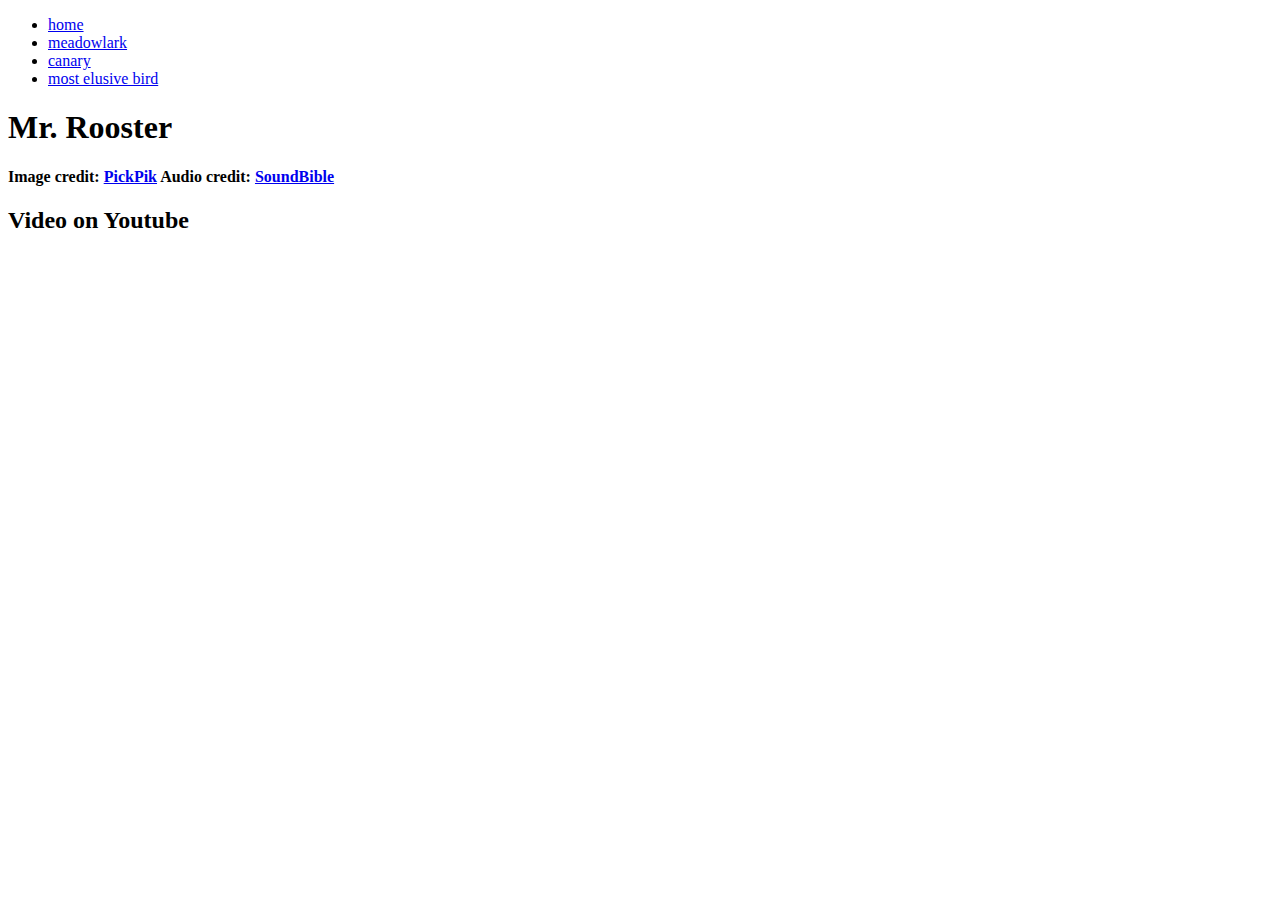
==== rooster.html @ 88c72997 "added H1 copy" ====
<!DOCTYPE html>
<html lang="en">
<head>
    <meta charset="UTF-8">
    <meta name="viewport" content="width=device-width, initial-scale=1.0">
    <title>Rooster</title>
    <link rel="stylesheet" href="assets/css/style.css">
</head>
<body>
    <nav>
        <ul>
            <li>
                <a href="index.html">home</a>
            </li>
            <li>
                <a href="meadowlark.html">meadowlark</a>
            </li>
            <li>
                <a href="canary.html">canary</a>
            </li>
            <li>
                <a href="rooster.html" class="current-page">most elusive bird</a>
            </li>
        </ul>
    </nav>
    <main>
        <h1>
            <!-- Bird name here -->
          Mr. Rooster
        </h1>
        <!-- Description of bird -->
        <div>
            <!-- Image of bird -->
            <!-- Audio of bird -->
            <div>
                <h4>Image credit: <a href="https://www.pickpik.com/animal-avian-bird-feathers-macro-poultry-8199">PickPik</a> Audio credit: <a href="http://soundbible.com/2040-Rooster-Crowing-2.html ">SoundBible</a></h4>
            </div>
        </div>
        <div>
            <h2>Video on Youtube</h2>
            <!-- video/iframe here -->
        </div>
    </main>
</body>
</html>
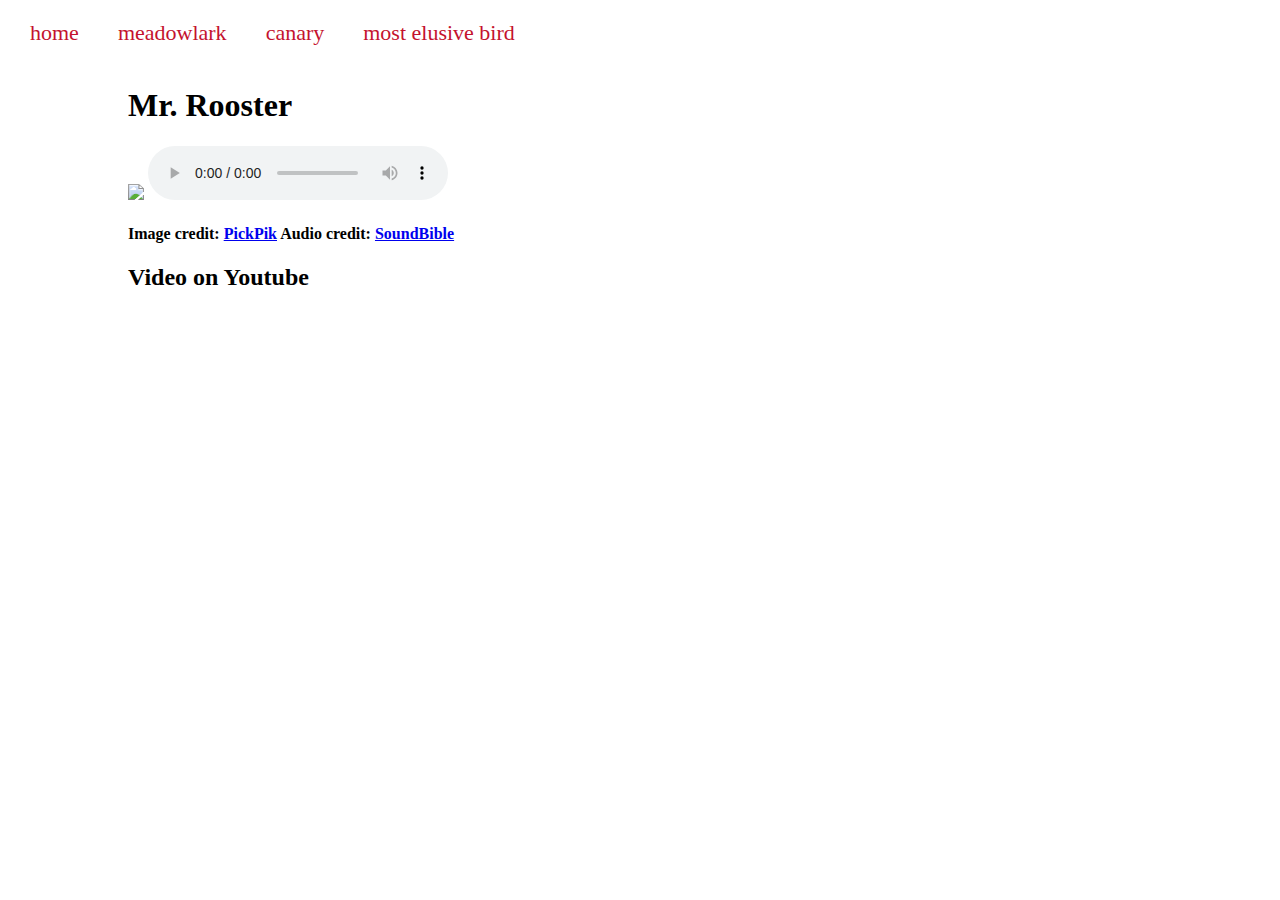
==== commit 73866975: "1st attempt" ====
--- a/rooster.html
+++ b/rooster.html
@@ -31,7 +31,12 @@
         <!-- Description of bird -->
         <div>
             <!-- Image of bird -->
+          <img src="assets/images/rooster.jpg">
             <!-- Audio of bird -->
+          <audio autoplay controls>
+              <source src="assets/sounds/rooster.mp3" "type=mpeg">
+              <source src="assets/sounds/rooster.wav" "type=wav">
+          </audio>
             <div>
                 <h4>Image credit: <a href="https://www.pickpik.com/animal-avian-bird-feathers-macro-poultry-8199">PickPik</a> Audio credit: <a href="http://soundbible.com/2040-Rooster-Crowing-2.html ">SoundBible</a></h4>
             </div>
--- a/assets/css/style.css
+++ b/assets/css/style.css
@@ -0,0 +1,45 @@
+html,
+body {
+    margin: 0;
+    padding: 0;
+}
+
+nav {
+    width: 100%;
+   
+    text-align: left;
+}
+
+nav ul {
+    list-style-type: none;
+    margin: 0;
+    padding: 20px;
+}
+
+nav li {
+    display: inline;
+    margin-right: 15px;
+    padding:10px;
+}
+
+nav a {
+    font-size:22px;
+    text-decoration: none;
+    color: #C4122e;
+}
+
+nav a:visited {
+    color: #292933;
+}
+
+nav a:hover {
+    color: #d26104;
+}
+
+.current-page {
+    background-color: white;
+}
+
+main {
+    margin: 0 10%;
+}